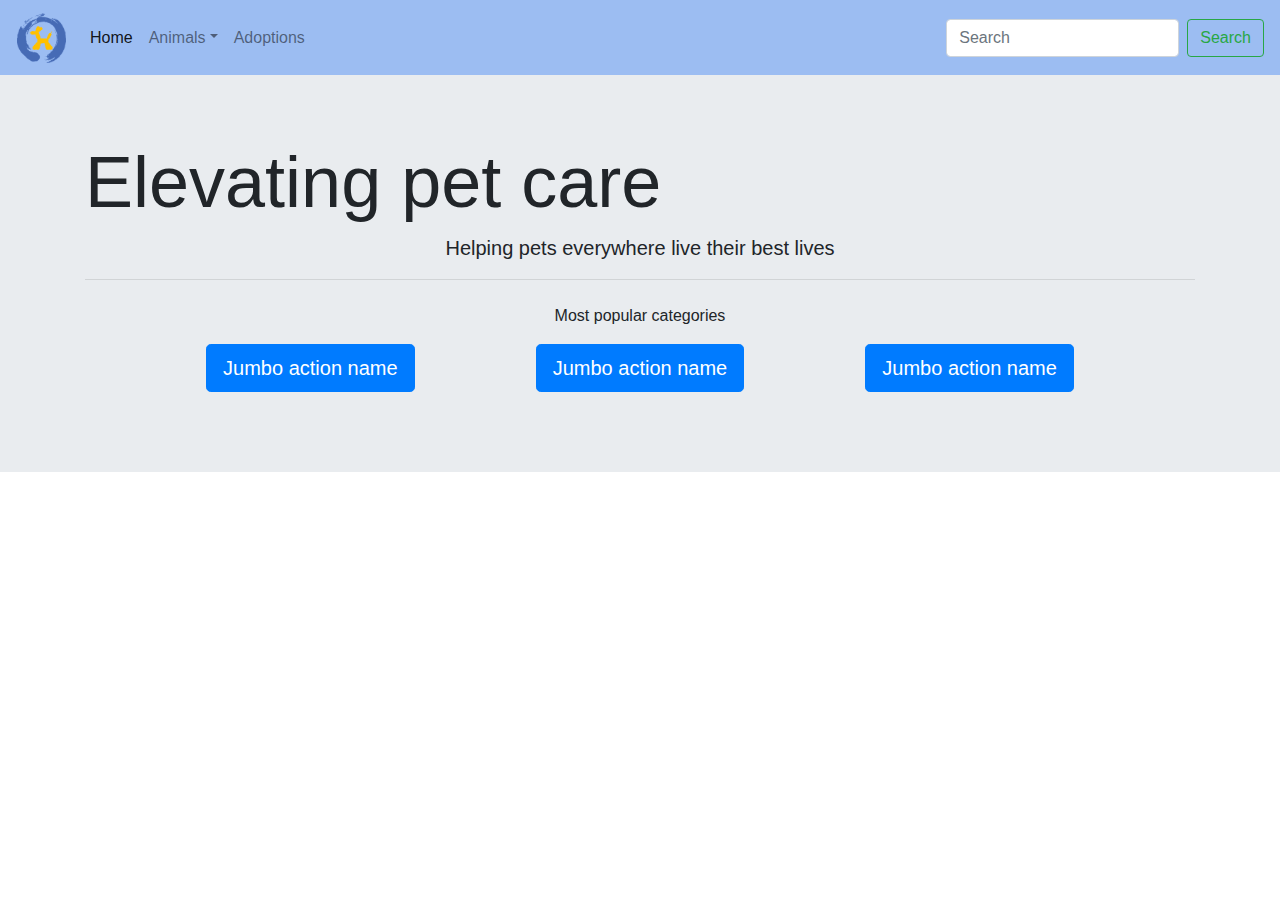
==== app/html/index.html @ 6822bc51 "init commit" ====
<!doctype html>
<html lang="en">

<head>
    <title>Paradigm Pet Professional</title>
    <!-- Required meta tags -->
    <meta charset="utf-8">
    <meta name="viewport" content="width=device-width, initial-scale=1, shrink-to-fit=no">

    <!-- Bootstrap CSS -->
    <link rel="stylesheet" href="https://stackpath.bootstrapcdn.com/bootstrap/4.3.1/css/bootstrap.min.css"
        integrity="sha384-ggOyR0iXCbMQv3Xipma34MD+dH/1fQ784/j6cY/iJTQUOhcWr7x9JvoRxT2MZw1T" crossorigin="anonymous">
    <link rel="stylesheet" href="../css/style.css">
</head>

<body>
    <!-- Nav bar section -->
    <div class="Navbar mt-0 ">
        <nav class="navbar navbar-expand-sm navbar-light">
            <a class="navbar-brand" href="#"></a>
            <button class="navbar-toggler d-lg-none" type="button" data-toggle="collapse"
                data-target="#collapsibleNavId" aria-controls="collapsibleNavId" aria-expanded="false"
                aria-label="Toggle navigation">
                <span class="navbar-toggler-icon"></span>
            </button>
            <div class="collapse navbar-collapse" id="collapsibleNavId">
                <ul class="navbar-nav mr-auto mt-2 mt-lg-0">
                    <li class="nav-item active">
                        <a class="nav-link" href="#">Home <span class="sr-only">(current)</span></a>
                    </li>
                    <li class="nav-item dropdown">
                        <a class="nav-link dropdown-toggle" href="#" id="dropdownId" data-toggle="dropdown"
                            aria-haspopup="true" aria-expanded="false">Animals</a>
                        <div class="dropdown-menu" aria-labelledby="dropdownId">
                            <a class="dropdown-item" href="#">Cats</a>
                            <a class="dropdown-item" href="#">Dogs</a>
                        </div>
                    </li>
                    <li class="nav-item">
                        <a class="nav-link" href="#">Adoptions</a>
                    </li>
                </ul>
                <form class="form-inline my-2 my-lg-0">
                    <input class="form-control mr-sm-2" type="text" placeholder="Search">
                    <button class="btn btn-outline-success my-2 my-sm-0" type="submit">Search</button>
                </form>
            </div>
        </nav>
    </div>

    <!-- Section A  -->
    <!-- JumboTron -->
    <section class="section-a">
        <div class="jumbotron jumbotron-fluid">
            <div class="container">
                <h1 class="display-3">Elevating pet care</h1>
                <p class="lead">Helping pets everywhere live their best lives</p>
                <hr class="my-2">
                <p class="text-center mt-4">Most popular categories</p>
                <p class="lead">
                    <a class="btn btn-primary btn-lg" href="Jumbo action link" role="button">Jumbo action name</a>
                    <a class="btn btn-primary btn-lg" href="Jumbo action link" role="button">Jumbo action name</a>
                    <a class="btn btn-primary btn-lg" href="Jumbo action link" role="button">Jumbo action name</a>
                </p>
            </div>
        </div>
    </section>


    <!-- Optional JavaScript -->
    <!-- jQuery first, then Popper.js, then Bootstrap JS -->
    <script src="https://code.jquery.com/jquery-3.3.1.slim.min.js"
        integrity="sha384-q8i/X+965DzO0rT7abK41JStQIAqVgRVzpbzo5smXKp4YfRvH+8abtTE1Pi6jizo"
        crossorigin="anonymous"></script>
    <script src="https://cdnjs.cloudflare.com/ajax/libs/popper.js/1.14.7/umd/popper.min.js"
        integrity="sha384-UO2eT0CpHqdSJQ6hJty5KVphtPhzWj9WO1clHTMGa3JDZwrnQq4sF86dIHNDz0W1"
        crossorigin="anonymous"></script>
    <script src="https://stackpath.bootstrapcdn.com/bootstrap/4.3.1/js/bootstrap.min.js"
        integrity="sha384-JjSmVgyd0p3pXB1rRibZUAYoIIy6OrQ6VrjIEaFf/nJGzIxFDsf4x0xIM+B07jRM"
        crossorigin="anonymous"></script>
</body>

</html>
---- app/css/style.css ----
.jumbotron{

}
.navbar{
    height: 75px;
    background-color: rgba(105, 155, 235, 0.664);
}

.navbar-brand{
    height: 50px;
    width: 50px;
    background-image: url("../images/Picture2.png");
    background-repeat: no-repeat;
    background-position: center;
    background-size:contain;
}

/* jumbotron */
.lead{
    display: flex;
    justify-content: space-evenly;

}
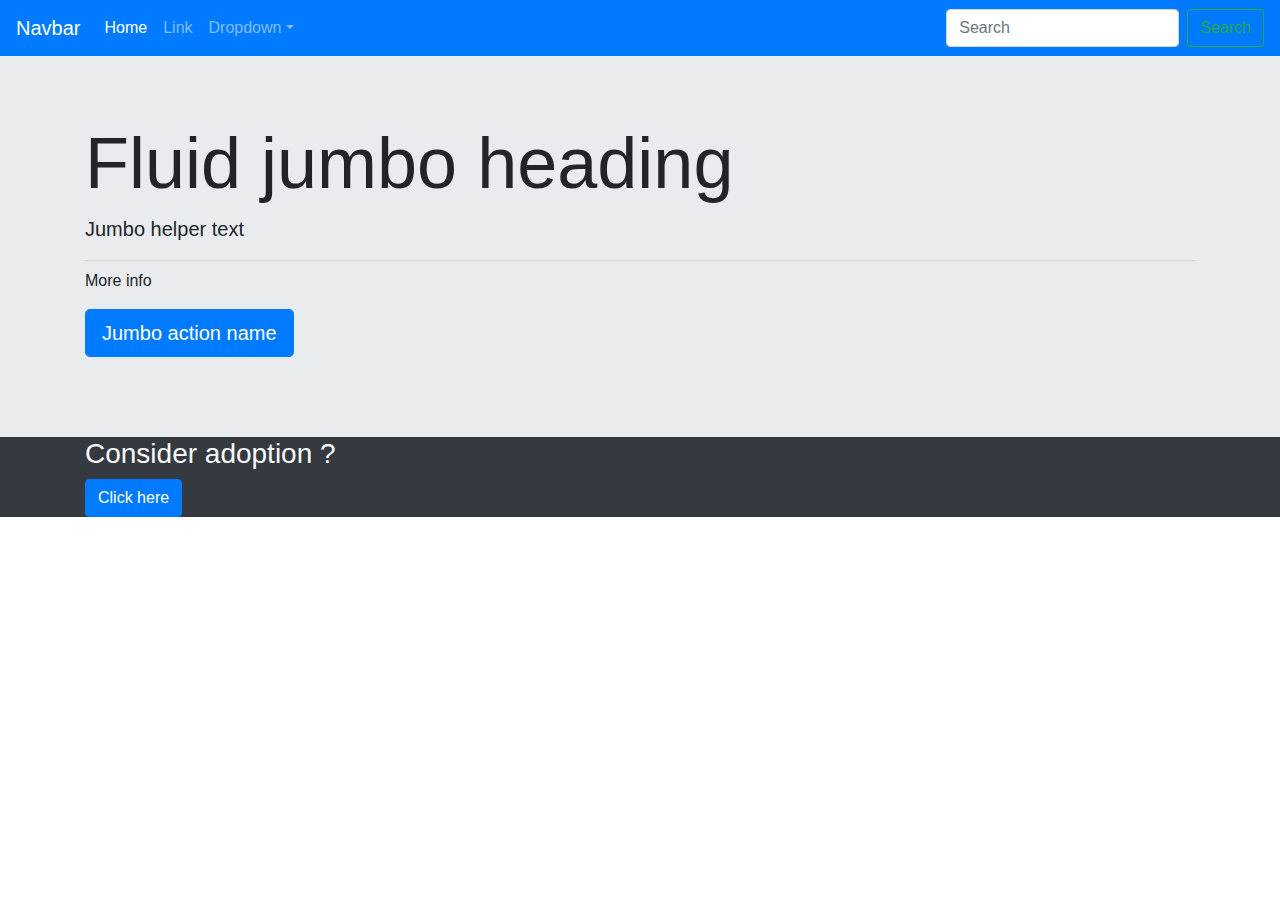
==== commit 42d0aa06: "adding changes" ====
--- a/app/html/index.html
+++ b/app/html/index.html
@@ -2,7 +2,7 @@
 <html lang="en">
 
 <head>
-    <title>Paradigm Pet Professional</title>
+    <title>Title</title>
     <!-- Required meta tags -->
     <meta charset="utf-8">
     <meta name="viewport" content="width=device-width, initial-scale=1, shrink-to-fit=no">
@@ -10,59 +10,60 @@
     <!-- Bootstrap CSS -->
     <link rel="stylesheet" href="https://stackpath.bootstrapcdn.com/bootstrap/4.3.1/css/bootstrap.min.css"
         integrity="sha384-ggOyR0iXCbMQv3Xipma34MD+dH/1fQ784/j6cY/iJTQUOhcWr7x9JvoRxT2MZw1T" crossorigin="anonymous">
-    <link rel="stylesheet" href="../css/style.css">
-</head>
+
+    <link rel="stylesheet" href="../css/index.css">
+
+    </head>
 
 <body>
-    <!-- Nav bar section -->
-    <div class="Navbar mt-0 ">
-        <nav class="navbar navbar-expand-sm navbar-light">
-            <a class="navbar-brand" href="#"></a>
-            <button class="navbar-toggler d-lg-none" type="button" data-toggle="collapse"
-                data-target="#collapsibleNavId" aria-controls="collapsibleNavId" aria-expanded="false"
-                aria-label="Toggle navigation">
-                <span class="navbar-toggler-icon"></span>
-            </button>
-            <div class="collapse navbar-collapse" id="collapsibleNavId">
-                <ul class="navbar-nav mr-auto mt-2 mt-lg-0">
-                    <li class="nav-item active">
-                        <a class="nav-link" href="#">Home <span class="sr-only">(current)</span></a>
-                    </li>
-                    <li class="nav-item dropdown">
-                        <a class="nav-link dropdown-toggle" href="#" id="dropdownId" data-toggle="dropdown"
-                            aria-haspopup="true" aria-expanded="false">Animals</a>
-                        <div class="dropdown-menu" aria-labelledby="dropdownId">
-                            <a class="dropdown-item" href="#">Cats</a>
-                            <a class="dropdown-item" href="#">Dogs</a>
-                        </div>
-                    </li>
-                    <li class="nav-item">
-                        <a class="nav-link" href="#">Adoptions</a>
-                    </li>
-                </ul>
-                <form class="form-inline my-2 my-lg-0">
-                    <input class="form-control mr-sm-2" type="text" placeholder="Search">
-                    <button class="btn btn-outline-success my-2 my-sm-0" type="submit">Search</button>
-                </form>
-            </div>
-        </nav>
-    </div>
 
-    <!-- Section A  -->
-    <!-- JumboTron -->
+    <!-- navbar -->
+    <nav class="navbar navbar-expand-sm navbar-dark bg-primary">
+        <a class="navbar-brand" href="#">Navbar</a>
+        <button class="navbar-toggler d-lg-none" type="button" data-toggle="collapse" data-target="#collapsibleNavId"
+            aria-controls="collapsibleNavId" aria-expanded="false" aria-label="Toggle navigation"></button>
+        <div class="collapse navbar-collapse" id="collapsibleNavId">
+            <ul class="navbar-nav mr-auto mt-2 mt-lg-0">
+                <li class="nav-item active">
+                    <a class="nav-link" href="#">Home <span class="sr-only">(current)</span></a>
+                </li>
+                <li class="nav-item">
+                    <a class="nav-link" href="#">Link</a>
+                </li>
+                <li class="nav-item dropdown">
+                    <a class="nav-link dropdown-toggle" href="#" id="dropdownId" data-toggle="dropdown"
+                        aria-haspopup="true" aria-expanded="false">Dropdown</a>
+                    <div class="dropdown-menu" aria-labelledby="dropdownId">
+                        <a class="dropdown-item" href="#">Action 1</a>
+                        <a class="dropdown-item" href="#">Action 2</a>
+                    </div>
+                </li>
+            </ul>
+            <form class="form-inline my-2 my-lg-0">
+                <input class="form-control mr-sm-2" type="text" placeholder="Search">
+                <button class="btn btn-outline-success my-2 my-sm-0" type="submit">Search</button>
+            </form>
+        </div>
+    </nav>
+
     <section class="section-a">
-        <div class="jumbotron jumbotron-fluid">
+        <div class="jumbotron jumbotron-fluid m-0">
             <div class="container">
-                <h1 class="display-3">Elevating pet care</h1>
-                <p class="lead">Helping pets everywhere live their best lives</p>
+                <h1 class="display-3">Fluid jumbo heading</h1>
+                <p class="lead">Jumbo helper text</p>
                 <hr class="my-2">
-                <p class="text-center mt-4">Most popular categories</p>
+                <p>More info</p>
                 <p class="lead">
-                    <a class="btn btn-primary btn-lg" href="Jumbo action link" role="button">Jumbo action name</a>
-                    <a class="btn btn-primary btn-lg" href="Jumbo action link" role="button">Jumbo action name</a>
                     <a class="btn btn-primary btn-lg" href="Jumbo action link" role="button">Jumbo action name</a>
                 </p>
             </div>
+        </div>
+    </section>
+
+    <section class="section-b m-0 bg-dark text-light">
+        <div class="container">
+            <h3>Consider adoption ?</h3>
+            <a href="..."> <button class="btn btn-lrg btn-primary">Click here</button></a>
         </div>
     </section>
 
--- a/app/css/index.css
+++ b/app/css/index.css
@@ -0,0 +1,13 @@
+/* nav section */
+
+
+
+
+
+
+
+/* banner */
+.rbanner{
+    display: flexbox;
+    justify-content: space-evenly;
+}